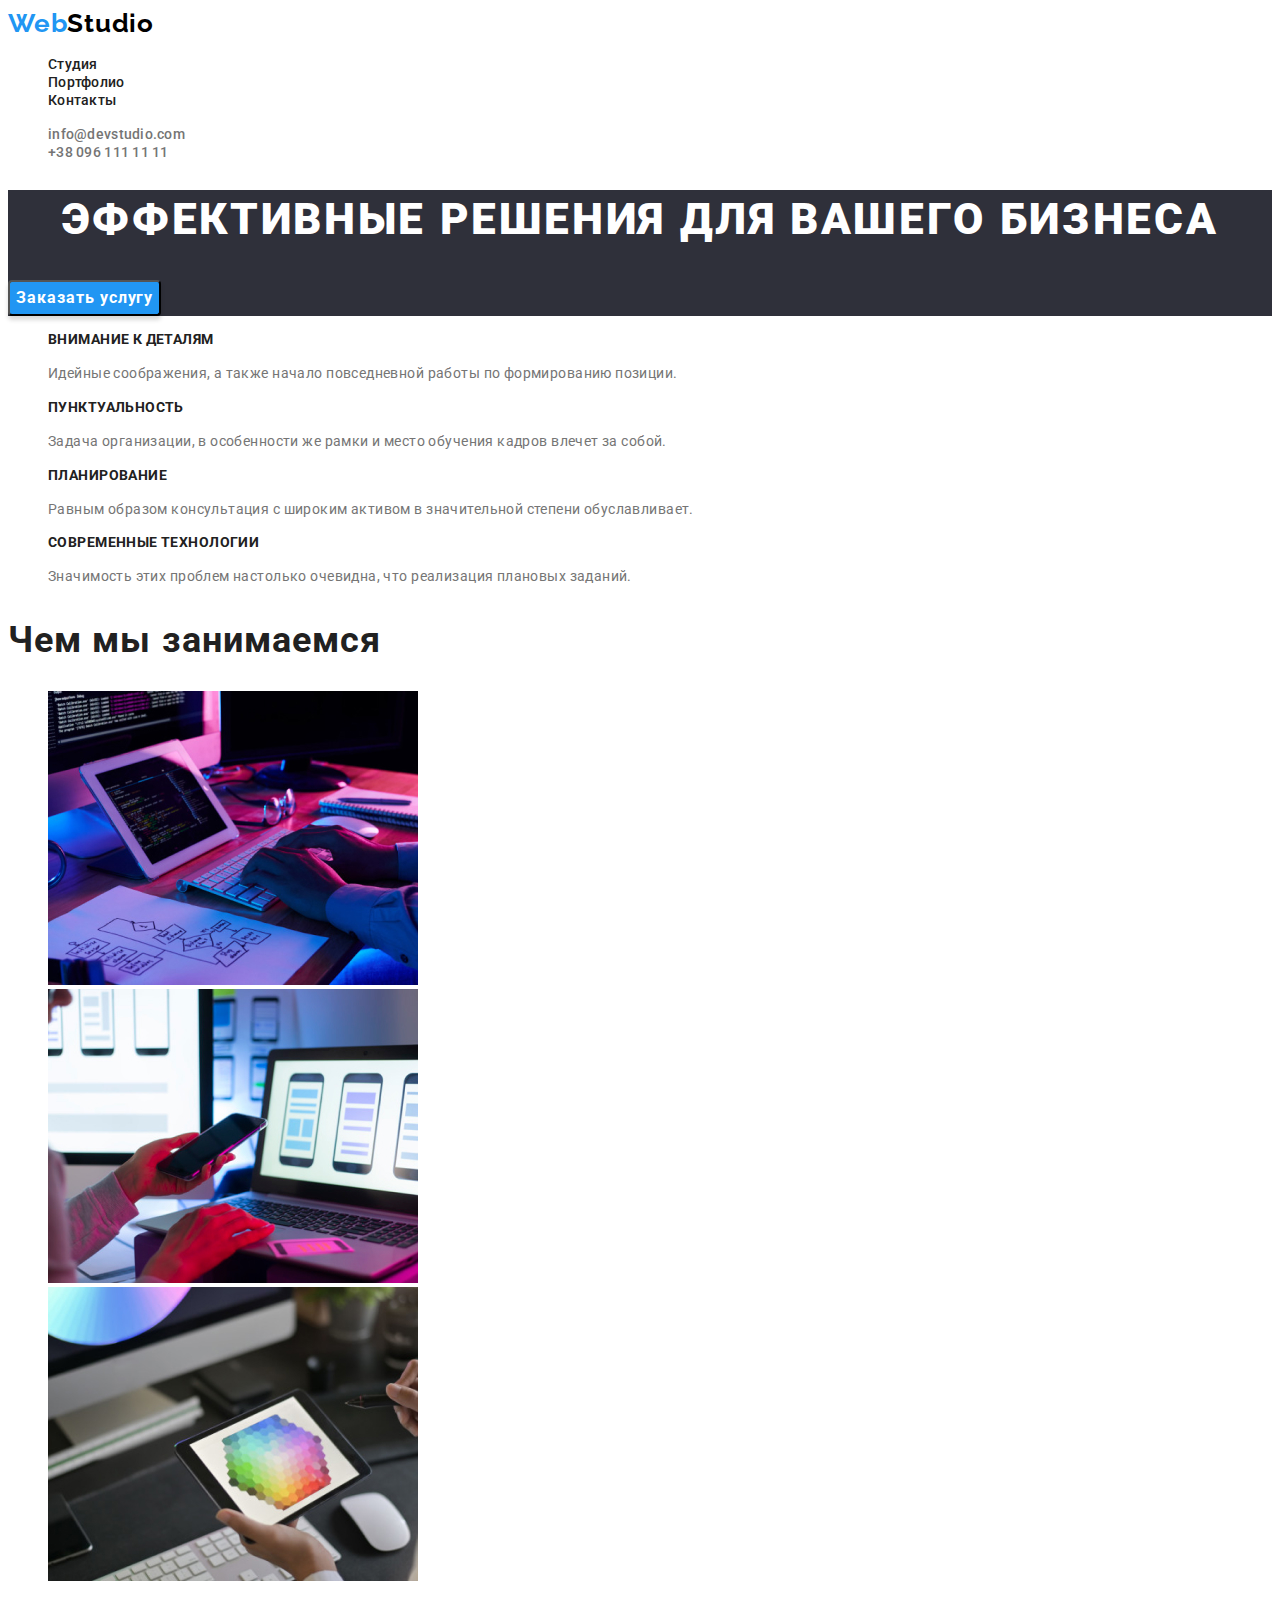
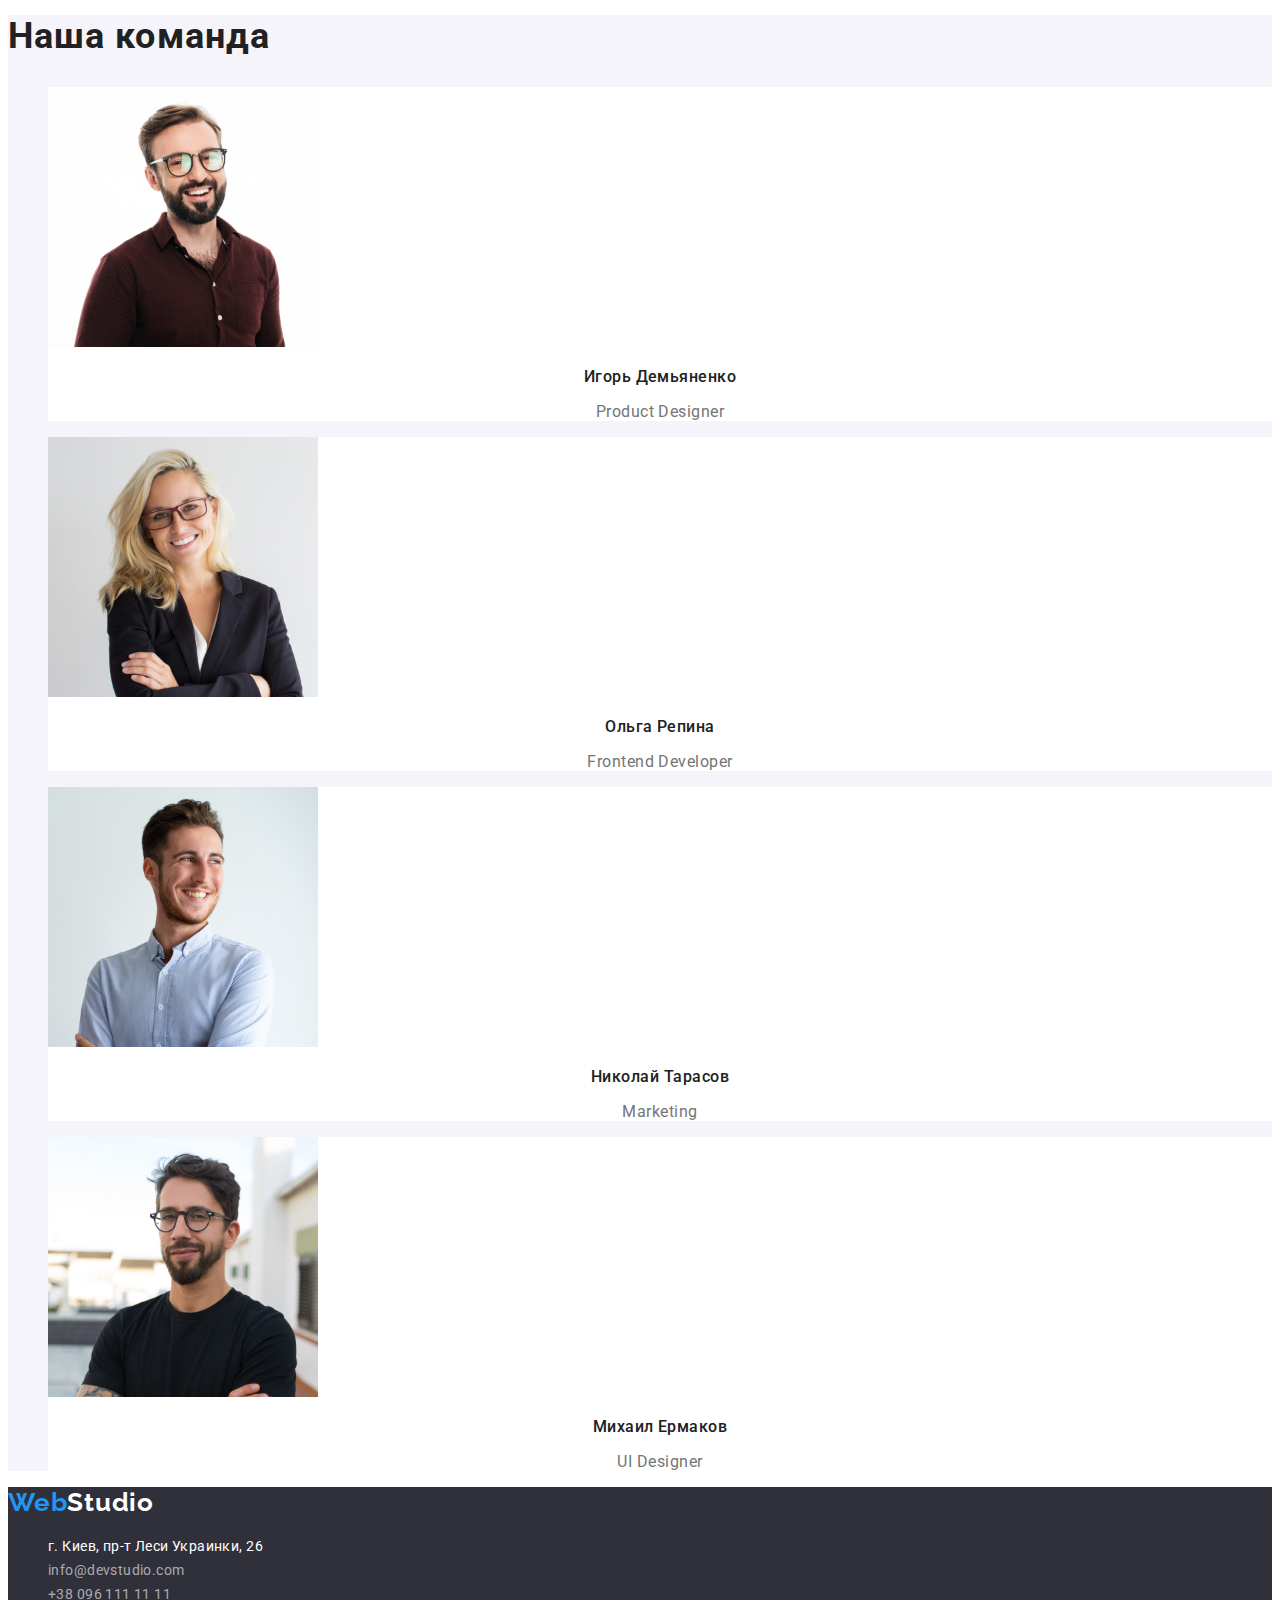
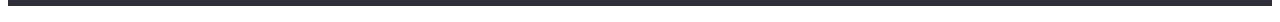
==== index.html @ 0e3bcf59 "Описывает CSS стили главной страницы" ====
<!DOCTYPE html>
<html lang="ru">
<head>
    <meta charset="UTF-8">
    <meta http-equiv="X-UA-Compatible" content="IE=edge">
    <meta name="viewport" content="width=device-width, initial-scale=1.0">
    <title lang="en">WebStudio</title>
    <link rel="preconnect" href="https://fonts.googleapis.com">
    <link rel="preconnect" href="https://fonts.gstatic.com" crossorigin>
    <link 
        href="https://fonts.googleapis.com/css2?family=Raleway:wght@700&family=Roboto:wght@400;500;700;900&display=swap"
        rel="stylesheet"
    />
    <link rel="stylesheet" href="./css/styles.css" />
</head>
<body>
    <!--Header-->      
   <header class="header"> 
    <nav class="navigation">
    <a class="logo-header-link link" href="" lang="en"><span class="logo-prefix">Web</span>Studio</a>
    <ul class="menu list">
        <li class="menu-item"><a class="menu-link link" href="">Студия</a></li>
        <li class="menu-item"><a class="menu-link link" href="">Портфолио</a></li>
        <li class="menu-item"><a class="menu-link link" href="">Контакты</a></li>
    </ul>
    </nav>
    <ul class="header-contacts list">
        <li class="header-contacts-item">
            <a class="header-mail-link link" href="mailto:info@devstudio.com" lang="en">info@devstudio.com</a>
        </li>
        <li class="header-contacts-item">
            <a class="header-contacts-link link" href="tel:+380961111111">+38 096 111 11 11</a>
        </li>
    </ul>
   </header>
    <!--Hero-->
   <main>
    <section class="hero">
        <h1 class="hero-title">ЭФФЕКТИВНЫЕ РЕШЕНИЯ ДЛЯ ВАШЕГО БИЗНЕСА</h1>
        <button class="hero-modal-btn" type="button">Заказать услугу</button>
    </section>
    <!--Секция приоритеты-->
    <section class="priorities">
        <h2 class="section-title" hidden>Наши приоритеты</h2> 
        <ul class="priorities-list list">
            <li class="priorities-list-item">
                <h3 class="priorities-list-title">ВНИМАНИЕ К ДЕТАЛЯМ</h3>
                <p class="priorities-description">Идейные соображения, а также начало повседневной работы по формированию позиции.</p>
            </li>
            <li class="priorities-list-item">
                <h3 class="priorities-list-title">ПУНКТУАЛЬНОСТЬ</h3>
                <p class="priorities-description">Задача организации, в особенности же рамки и место обучения кадров влечет за собой.</p>
            </li>
            <li class="priorities-list-item">
                <h3 class="priorities-list-title">ПЛАНИРОВАНИЕ</h3>
                <p class="priorities-description">Равным образом консультация с широким активом в значительной степени обуславливает.</p>
            </li>
            <li class="priorities-list-item">
                <h3 class="priorities-list-title">СОВРЕМЕННЫЕ ТЕХНОЛОГИИ</h3>
                <p class="priorities-description">Значимость этих проблем настолько очевидна, что реализация плановых заданий.</p>
            </li>
        </ul>
    </section>
    <!--Секция Чем мы занимаемся-->
    <section class="employment">
        <h2 class="section-title">Чем мы занимаемся</h2>
        <ul class="employment-list list">
            <li class="employment-list-item">       
                <img src ="./images/gallery/img-1.jpg" alt="Разработчик на компьютере работает с HTML-кодом" width="370" height="294"/>
            </li>
            <li class="employment-list-item">
                <img src="./images/gallery/img-2.jpg" alt="Разработчик проверяет работу приложения на мобильном устройстве" width="370" height="294"/>  
            </li>
            <li class="employment-list-item">
                <img src="./images/gallery/img-3.jpg" alt="Разработчик работает с палитрой на планшете" width="370" height="294"/>
            </li>
        </ul>
    </section>
    <!--Секция Наша команда-->
    <section class="team">
        <h2 class="section-title">Наша команда</h2>
        <ul class="team-list list">
             <li class="team-list-item">
                <img src="./images/our-team/igor-demyanenko.jpg" alt="Игорь Демьяненко" width="270" height="260"/>
                <h3 class="team-title">Игорь Демьяненко</h3>
                <p class="team-description" lang="en">Product Designer</p>
            </li>
            <li class="team-list-item">
                <img src="./images/our-team/olga-repina.jpg" alt="Ольга Репина" width="270" height="260"/>
                <h3 class="team-title">Ольга Репина</h3>
                <p class="team-description" lang="en">Frontend Developer</p>
            </li>
            <li class="team-list-item">
                <img src= "./images/our-team/nikolay-tarasov.jpg" alt="Николай Тарасов" width="270" height="260"/>
                <h3 class="team-title">Николай Тарасов</h3>
                <p class="team-description" lang="en">Marketing</p>
            </li>
            <li class="team-list-item">
                <img src="./images/our-team/mikhail-ermakov.jpg" alt="Михаил Ермаков" width="270" height="260"/> 
                <h3 class="team-title">Михаил Ермаков</h3>
                <p class="team-description" lang="en">UI Designer</p>
            </li>
        </ul>
    </section>
    </main>
    <!--Footer-->
    <footer class="footer">
        <a class="logo-footer-link link" href="" lang="en"><span class="logo-prefix">Web</span>Studio</a>
        <address>
            <ul class="footer-list list">
                <li class="footer-list-item"> 
                    <a class="footer-address-link link" href="https://goo.gl/maps/uHy9NY8wM25gQ6nc7" target="_blank" rel="noopener noreferrer">г. Киев, пр-т Леси Украинки, 26</a>
                </li>
                <li class="footer-list-item"> 
                    <a class="footer-contacts-link link" href="mailto:info@devstudio.com" lang="en">info@devstudio.com</a>
                </li>
                <li class="footer-list-item">
                    <a class="footer-contacts-link link" href="tel:+380961111111">+38 096 111 11 11</a>
                </li>
            </ul>
        </address>
    </footer>
</body>
</html>
---- css/styles.css ----
.list {
  list-style: none;  
}

.link {
    text-decoration: none;
}

.section-title {
    font-family: 'Roboto', sans-serif;
    font-weight: 700;
    font-size: 36px;
    line-height: 1.17;
    /*text-align: center;*/
    letter-spacing: 0.03em;
    color: #212121;
}

/*==========Header==========*/

.logo-header-link {
    font-family: 'Raleway', sans-serif;
    font-weight: 700;
    font-size: 26px;
    line-height: 1.19;
    letter-spacing: 0.03em;
    color: #000000;
}

.logo-header-link:focus {
color: #000000;
}

.logo-prefix {
    color: #2196F3;
}

.menu-link {
    font-family: 'Roboto', sans-serif;
    font-weight: 500;
    font-size: 14px;
    line-height: 1.14;
    letter-spacing: 0.02em;
    color: #212121;
} 

.menu-link:hover, :focus {
    color: #2196F3;
}

.header-mail-link {
    font-family: 'Roboto', sans-serif;
    font-style: normal;
    font-weight: 500;
    font-size: 14px;
    line-height: 1.14;
    letter-spacing: 0.02em;
    color: #757575;
}

.header-mail-link:hover, :focus {
    color: #2196F3;
}

.header-contacts-link {
    font-family: 'Roboto', sans-serif;
    font-style: normal;
    font-weight: 500;
    font-size: 14px;
    line-height: 1.14;
    letter-spacing: 0.02em;
    color: #757575;
}
/*==========/Header==========*/

/*==========Hero==========*/
.hero {
    background: #2F303A;
}

.hero-title {
    font-family: 'Roboto', sans-serif;
    font-weight: 900;
    font-size: 44px;
    line-height: 1.36;
    text-align: center;
    letter-spacing: 0.06em;
    text-transform: uppercase;
    color: #FFFFFF;
}

.hero-modal-btn {
    background: #2196F3;
    box-shadow: 0px 4px 4px rgba(0, 0, 0, 0.15);
    border-radius: 4px;
    font-family: 'Roboto', sans-serif;
    font-weight: 700;
    font-size: 16px;
    line-height: 1.88;
    display: flex;
    align-items: center;
    text-align: center;
    letter-spacing: 0.06em;
    color: #FFFFFF;
    cursor: pointer;
    }

.hero-modal-btn:hover {
    background: #188CE8;
}
/*==========/Hero==========*/

/*==========Priorities==========*/
.priorities-list-title {
    font-family: 'Roboto', sans-serif;
    font-weight: 700;
    font-size: 14px;
    line-height: 1.14;
    letter-spacing: 0.03em;
    text-transform: uppercase;
    color: #212121;
}

.priorities-description {
    font-family: 'Roboto', sans-serif;
    font-weight: 400;
    font-size: 14px;
    line-height: 1.71;
    letter-spacing: 0.03em;
    color: #757575;
}
/*==========/Priorities==========*/

/*==========Team==========*/
.team {
    background: #F5F4FA;
}

.team-list-item {
    background: #FFFFFF;
}

.team-title {
    font-family: 'Roboto', sans-serif;
    font-weight: 500;
    font-size: 16px;
    line-height: 1.19;
    text-align: center;
    letter-spacing: 0.03em;
    color: #212121;
}

.team-description {
    font-family: 'Roboto', sans-serif;
    font-weight: 400;
    font-size: 16px;
    line-height: 1.19;
    text-align: center;
    letter-spacing: 0.03em;
    color: #757575;
}
/*==========/Team==========*/

/*==========Footer==========*/
.footer {
    background: #2F303A;
}

.logo-footer-link {
    font-family: 'Raleway', sans-serif;
    font-weight: 700;
    font-size: 26px;
    line-height: 1.19;
    letter-spacing: 0.03em;
    color: #FFFFFF;
}

.footer-address-link {
    font-family: 'Roboto', sans-serif;
    font-style: normal;
    font-weight: 400;
    font-size: 14px;
    line-height: 24px;
    letter-spacing: 0.03em;
    color: #FFFFFF;
}

.footer-contacts-link {
    font-family: 'Roboto', sans-serif;
    font-style: normal;
    font-weight: 400;
    font-size: 14px;
    line-height: 24px;
    letter-spacing: 0.03em;
    color: rgba(255, 255, 255, 0.6);
}
/*==========/Footer==========*/
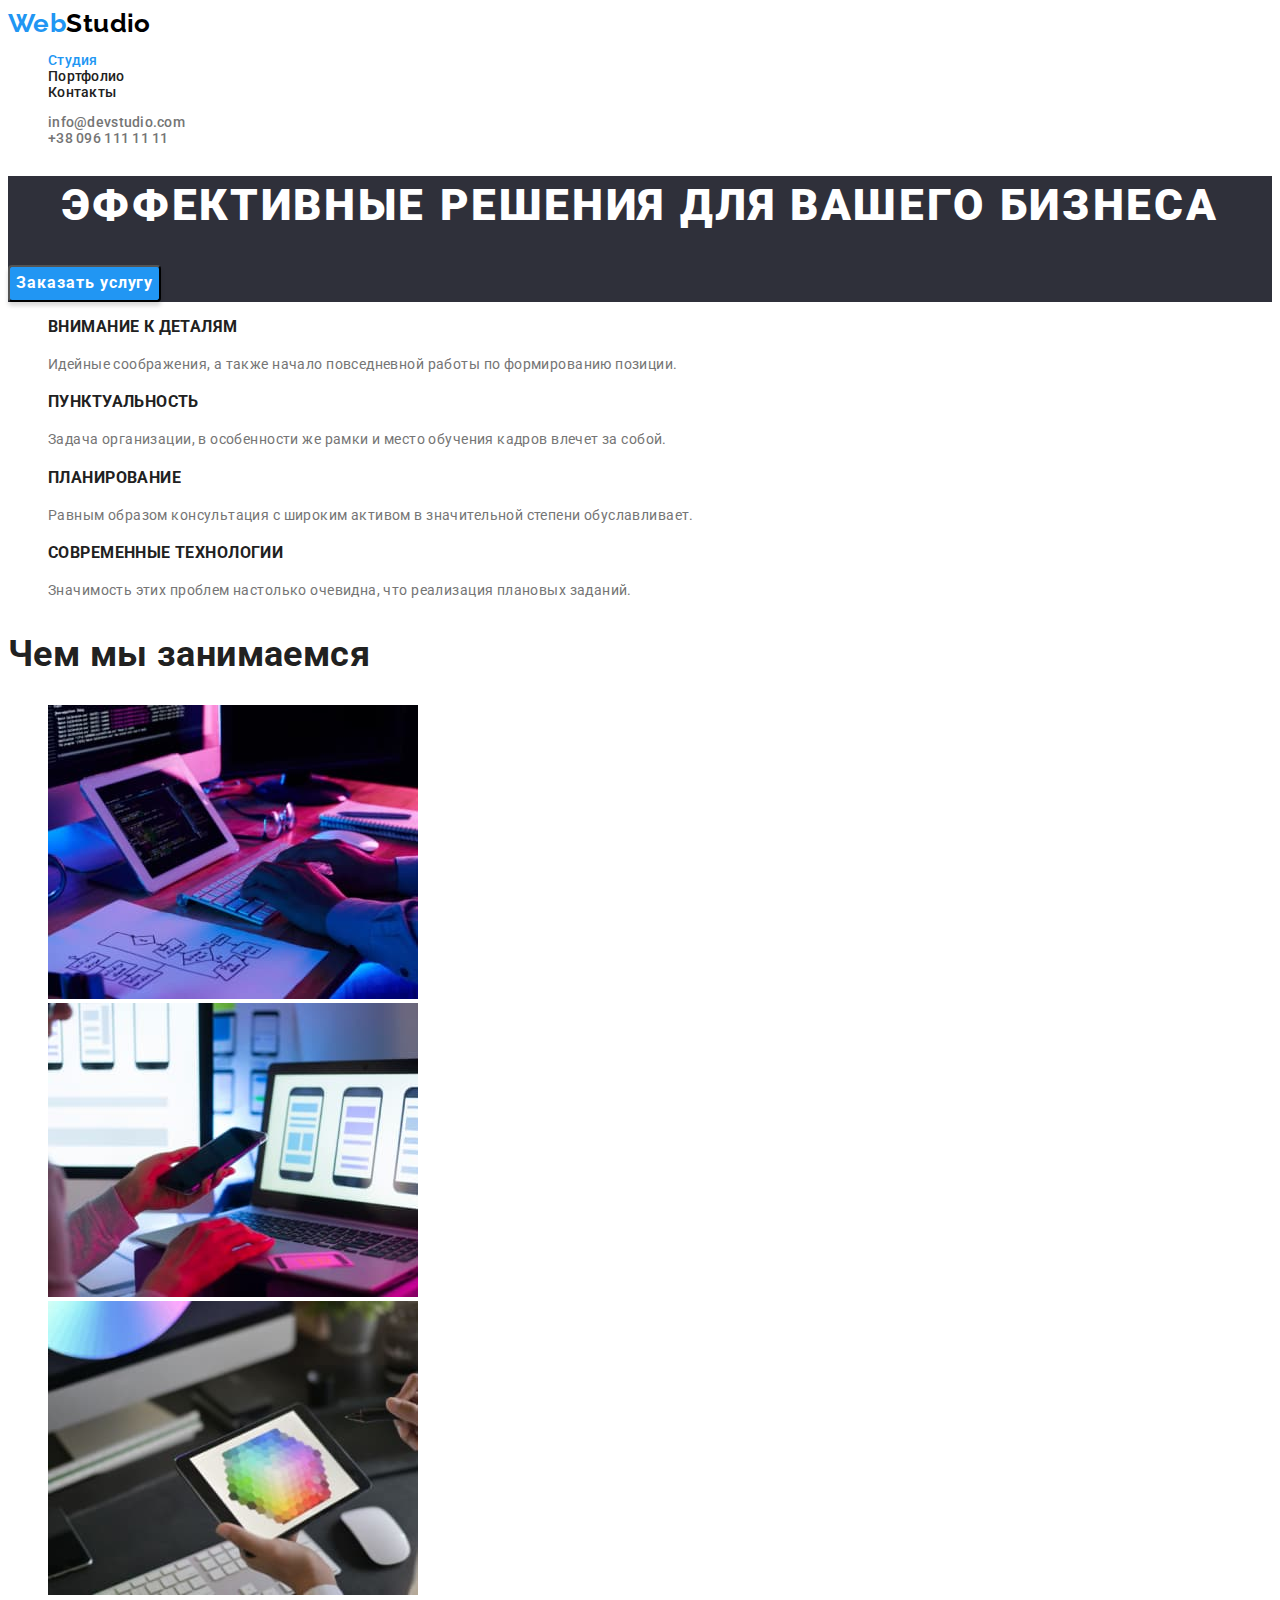
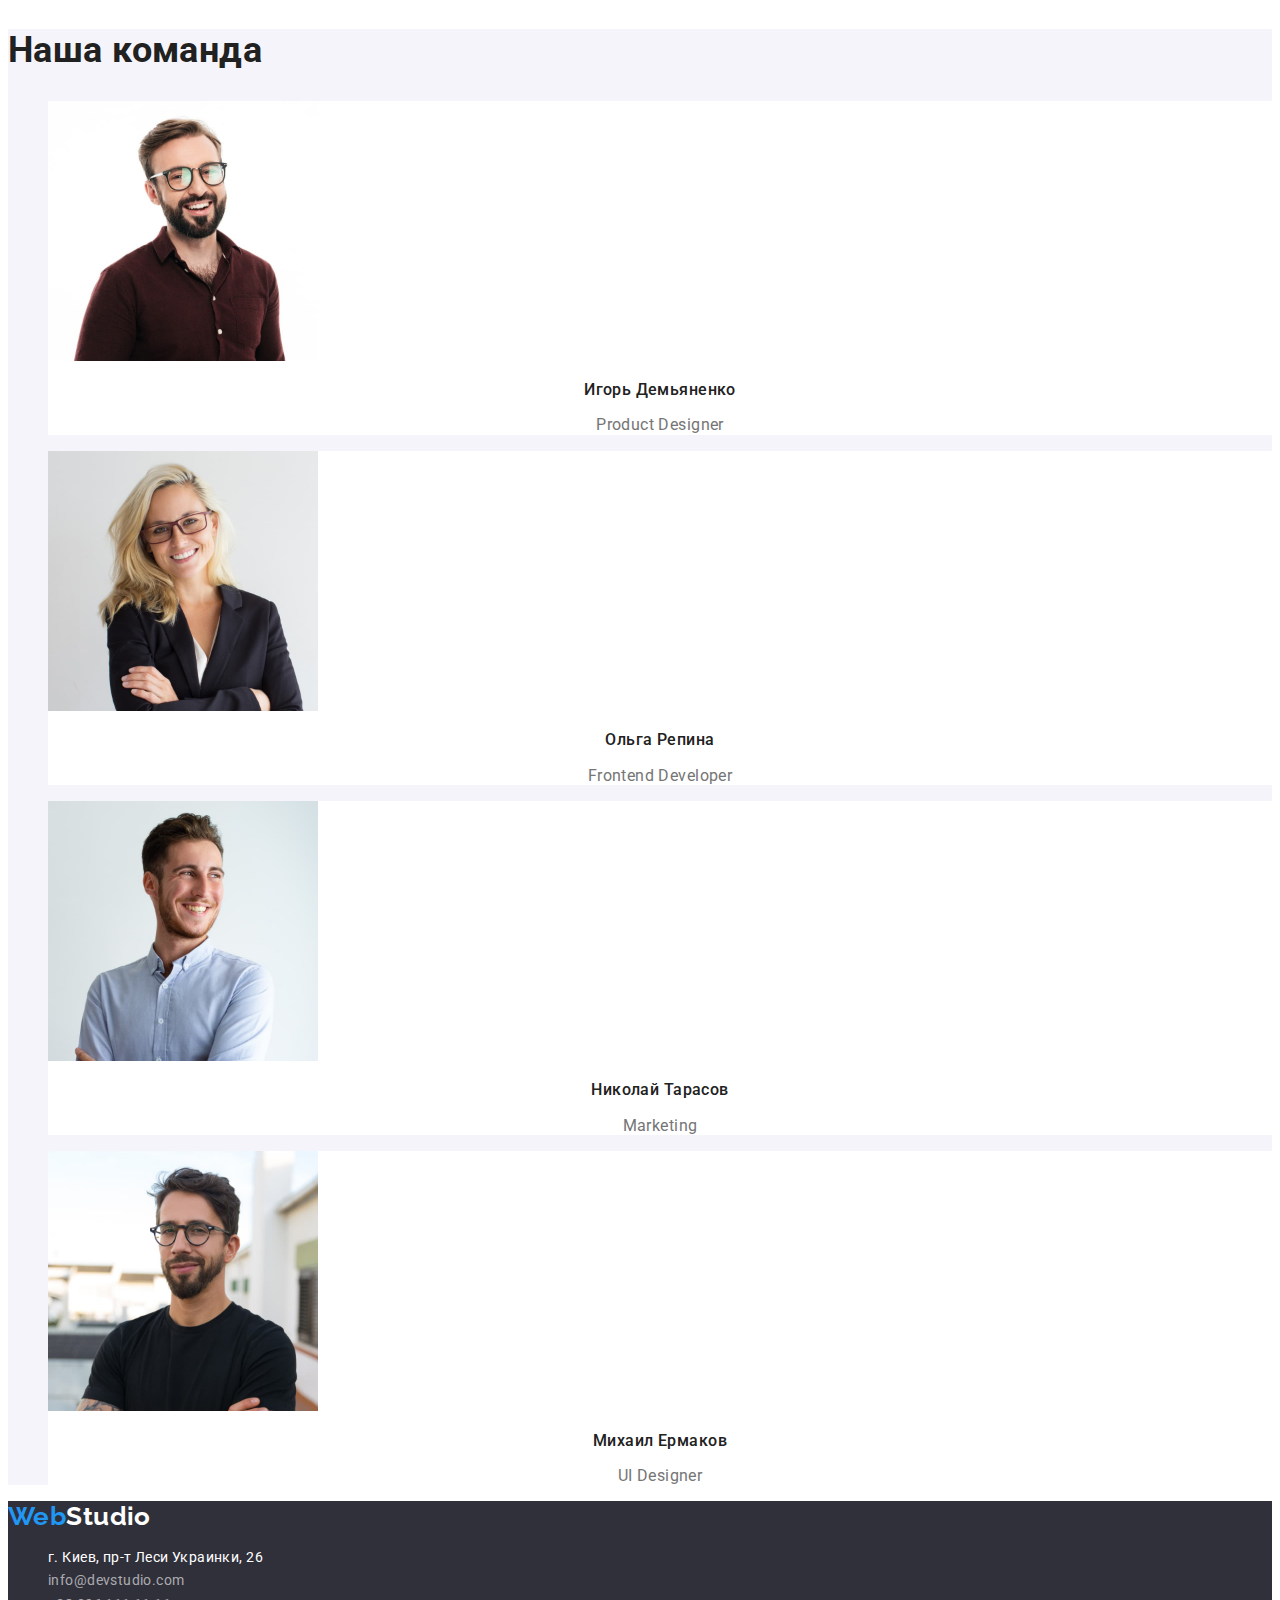
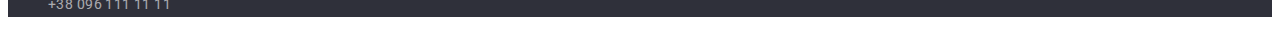
==== commit 36cc98b9: "+Portfolio.html и стили CSS к ней" ====
--- a/index.html
+++ b/index.html
@@ -17,16 +17,16 @@
     <!--Header-->      
    <header class="header"> 
     <nav class="navigation">
-    <a class="logo-header-link link" href="" lang="en"><span class="logo-prefix">Web</span>Studio</a>
+    <a class="logo-header-link link" href="index.html" lang="en"><span class="logo-prefix">Web</span>Studio</a>
     <ul class="menu list">
-        <li class="menu-item"><a class="menu-link link" href="">Студия</a></li>
-        <li class="menu-item"><a class="menu-link link" href="">Портфолио</a></li>
+        <li class="menu-item"><a class="menu-link link active" href="index.html">Студия</a></li>
+        <li class="menu-item"><a class="menu-link link" href="portfolio.html">Портфолио</a></li>
         <li class="menu-item"><a class="menu-link link" href="">Контакты</a></li>
     </ul>
     </nav>
     <ul class="header-contacts list">
         <li class="header-contacts-item">
-            <a class="header-mail-link link" href="mailto:info@devstudio.com" lang="en">info@devstudio.com</a>
+            <a class="header-contacts-link link" href="mailto:info@devstudio.com" lang="en">info@devstudio.com</a>
         </li>
         <li class="header-contacts-item">
             <a class="header-contacts-link link" href="tel:+380961111111">+38 096 111 11 11</a>
@@ -105,7 +105,7 @@
     </main>
     <!--Footer-->
     <footer class="footer">
-        <a class="logo-footer-link link" href="" lang="en"><span class="logo-prefix">Web</span>Studio</a>
+        <a class="logo-footer-link link" href="index.html" lang="en"><span class="logo-prefix">Web</span>Studio</a>
         <address>
             <ul class="footer-list list">
                 <li class="footer-list-item"> 
--- a/css/styles.css
+++ b/css/styles.css
@@ -1,3 +1,11 @@
+:root {
+    --accent-color: #2196F3;
+    --title-color: #FFFFFF;
+    --subtitle-color: #212121;
+    --description-color: #757575;
+    --background-color: #2F303A;
+}
+
 .list {
   list-style: none;  
 }
@@ -6,24 +14,26 @@
     text-decoration: none;
 }
 
+body {
+font-family: 'Roboto', sans-serif;
+color: var(--subtitle-color);
+font-size: 14px;
+letter-spacing: 0.03em;
+line-height: 1.14;
+}
+
 .section-title {
-    font-family: 'Roboto', sans-serif;
     font-weight: 700;
     font-size: 36px;
     line-height: 1.17;
     /*text-align: center;*/
-    letter-spacing: 0.03em;
-    color: #212121;
-}
-
+}
 /*==========Header==========*/
-
 .logo-header-link {
     font-family: 'Raleway', sans-serif;
     font-weight: 700;
     font-size: 26px;
     line-height: 1.19;
-    letter-spacing: 0.03em;
     color: #000000;
 }
 
@@ -32,65 +42,51 @@
 }
 
 .logo-prefix {
-    color: #2196F3;
+    color: var(--accent-color);
 }
 
 .menu-link {
-    font-family: 'Roboto', sans-serif;
-    font-weight: 500;
-    font-size: 14px;
-    line-height: 1.14;
+    font-weight: 500;
     letter-spacing: 0.02em;
-    color: #212121;
+    color: var(--subtitle-color);
 } 
 
 .menu-link:hover, :focus {
-    color: #2196F3;
-}
-
-.header-mail-link {
-    font-family: 'Roboto', sans-serif;
-    font-style: normal;
-    font-weight: 500;
-    font-size: 14px;
-    line-height: 1.14;
+    color: var(--accent-color);
+}
+
+.header-contacts-link {
+    font-weight: 500;
     letter-spacing: 0.02em;
-    color: #757575;
-}
-
-.header-mail-link:hover, :focus {
-    color: #2196F3;
-}
-
-.header-contacts-link {
-    font-family: 'Roboto', sans-serif;
-    font-style: normal;
-    font-weight: 500;
-    font-size: 14px;
-    line-height: 1.14;
-    letter-spacing: 0.02em;
-    color: #757575;
+    color: var(--description-color);
+}
+
+.header-contacts-link:hover, :focus {
+    color: var(--accent-color);
+}
+
+.active {
+    color:var(--accent-color);
 }
 /*==========/Header==========*/
 
 /*==========Hero==========*/
 .hero {
-    background: #2F303A;
+    background: var(--background-color);
 }
 
 .hero-title {
-    font-family: 'Roboto', sans-serif;
     font-weight: 900;
     font-size: 44px;
     line-height: 1.36;
     text-align: center;
     letter-spacing: 0.06em;
     text-transform: uppercase;
-    color: #FFFFFF;
+    color: var(--title-color);
 }
 
 .hero-modal-btn {
-    background: #2196F3;
+    background: var(--accent-color);
     box-shadow: 0px 4px 4px rgba(0, 0, 0, 0.15);
     border-radius: 4px;
     font-family: 'Roboto', sans-serif;
@@ -101,7 +97,7 @@
     align-items: center;
     text-align: center;
     letter-spacing: 0.06em;
-    color: #FFFFFF;
+    color: var(--title-color);
     cursor: pointer;
     }
 
@@ -112,22 +108,13 @@
 
 /*==========Priorities==========*/
 .priorities-list-title {
-    font-family: 'Roboto', sans-serif;
-    font-weight: 700;
-    font-size: 14px;
-    line-height: 1.14;
-    letter-spacing: 0.03em;
+    font-weight: 700;
     text-transform: uppercase;
-    color: #212121;
 }
 
 .priorities-description {
-    font-family: 'Roboto', sans-serif;
-    font-weight: 400;
-    font-size: 14px;
     line-height: 1.71;
-    letter-spacing: 0.03em;
-    color: #757575;
+    color: var(--description-color);
 }
 /*==========/Priorities==========*/
 
@@ -137,33 +124,27 @@
 }
 
 .team-list-item {
-    background: #FFFFFF;
+    background: var(--title-color);
 }
 
 .team-title {
-    font-family: 'Roboto', sans-serif;
-    font-weight: 500;
-    font-size: 16px;
-    line-height: 1.19;
-    text-align: center;
-    letter-spacing: 0.03em;
-    color: #212121;
+    font-weight: 500;
+    font-size: 16px;
+    line-height: 1.19;
+    text-align: center;
 }
 
 .team-description {
-    font-family: 'Roboto', sans-serif;
-    font-weight: 400;
-    font-size: 16px;
-    line-height: 1.19;
-    text-align: center;
-    letter-spacing: 0.03em;
-    color: #757575;
+    font-size: 16px;
+    line-height: 1.19;
+    text-align: center;
+    color: var(--description-color);
 }
 /*==========/Team==========*/
 
 /*==========Footer==========*/
 .footer {
-    background: #2F303A;
+    background: var(--background-color);
 }
 
 .logo-footer-link {
@@ -171,27 +152,78 @@
     font-weight: 700;
     font-size: 26px;
     line-height: 1.19;
+    color: var(--title-color);
+}
+
+.footer-address-link {
+    font-style: normal;
+    font-weight: 400;
+    line-height: 1.71;
+    color: var(--title-color);
+}
+
+.footer-contacts-link {
+    font-style: normal;
+    font-weight: 400;
+    line-height: 1.71;
+    color: rgba(255, 255, 255, 0.6);
+}
+
+.footer-contacts-link:hover, :focus {
+    color: var(--accent-color);
+} 
+
+.logo-footer-link:focus {
+    color: var(--title-color);
+}
+
+.footer-address-link:focus {
+    color: var(--title-color);
+}
+/*==========/Footer==========*/
+
+/*==========Portfolio-page==========*/
+.filter-btn {
+    font-family: 'Roboto', sans-serif;
+    font-style: normal;
+    font-weight: 500;
+    font-size: 16px;
+    line-height: 1.63;
+    text-align: center;
     letter-spacing: 0.03em;
-    color: #FFFFFF;
-}
-
-.footer-address-link {
+    color: var(--subtitle-color);
+    cursor: pointer;
+}
+
+.filter-btn:focus {
     font-family: 'Roboto', sans-serif;
     font-style: normal;
-    font-weight: 400;
-    font-size: 14px;
-    line-height: 24px;
+    font-weight: 500;
+    font-size: 16px;
+    line-height: 1.63;
+    text-align: center;
     letter-spacing: 0.03em;
-    color: #FFFFFF;
-}
-
-.footer-contacts-link {
-    font-family: 'Roboto', sans-serif;
-    font-style: normal;
-    font-weight: 400;
-    font-size: 14px;
-    line-height: 24px;
+    color: var(--title-color);
+    background: var(--accent-color);
+}
+
+.filter-btn:hover {
+color: var(--title-color);
+background: var(--accent-color);
+}
+
+.portfolio-title {
+    font-weight: 700;
+    font-size: 18px;
+    line-height: 2.0;
+    letter-spacing: 0.06em;
+    color: var(--subtitle-color);
+}
+
+.portfolio-description {
+    font-size: 16px;
+    line-height: 1.88;  
     letter-spacing: 0.03em;
-    color: rgba(255, 255, 255, 0.6);
-}
-/*==========/Footer==========*/+    color: var(--description-color);
+}
+/*==========/Portfolio-page==========*/